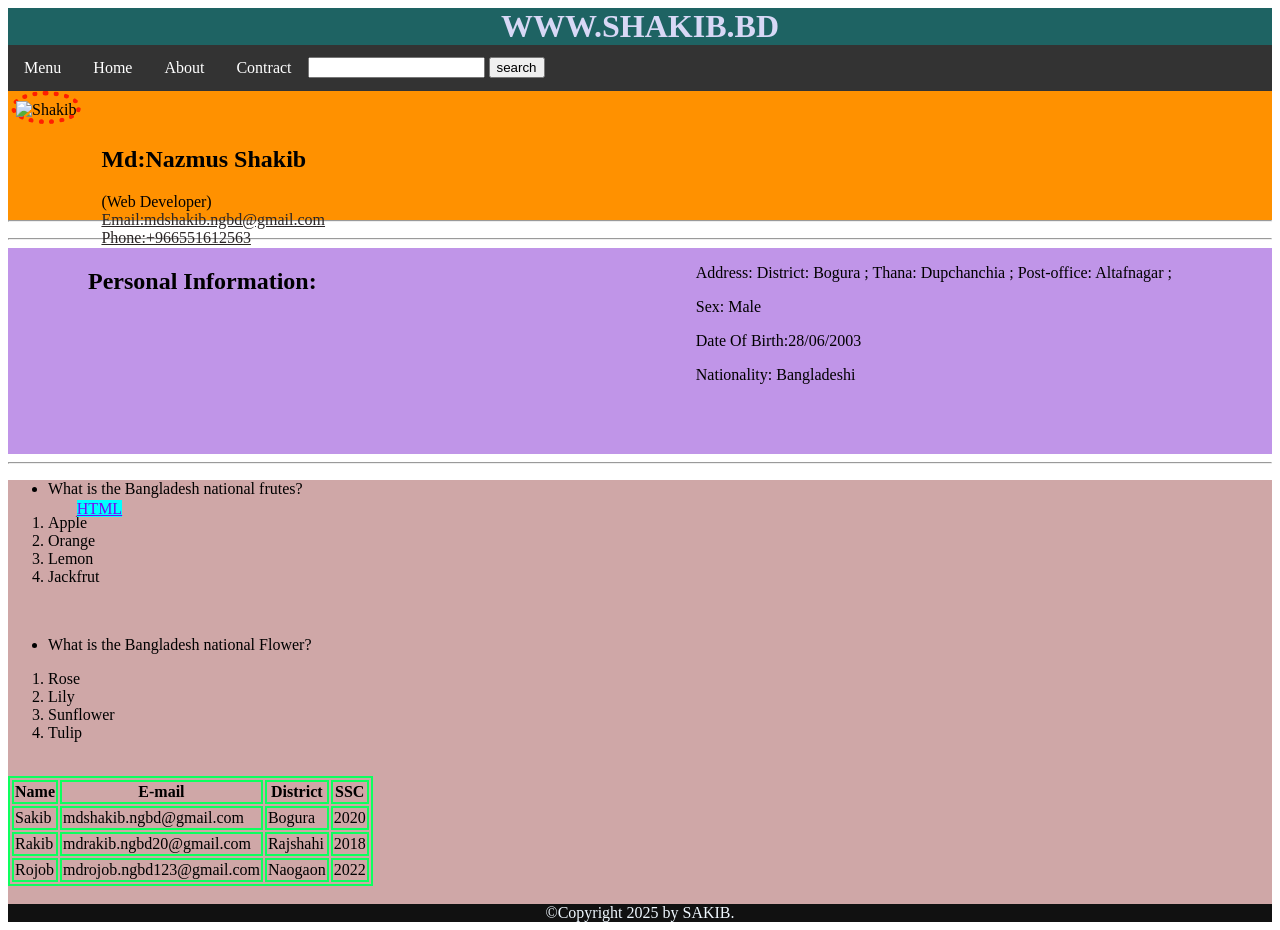
==== index.html @ 8a2e0972 "well done" ====
<!DOCTYPE html>
<html lang="en">
<head>
    <meta charset="UTF-8">
    <meta name="viewport" content="width=device-width, initial-scale=1.0">
    <title>test</title>
    <link rel="stylesheet" href="style.css">
    <link rel="shortcut icon" href="th.jpg" type="image/x-icon">
</head>
<body>
<!--Head section-->    
 <header>
    <h1 id="head1">WWW.SHAKIB.BD</h1>
<nav>
<ul class="navi">
    <li><a href="">Menu</a></li>
    <li><a href="">Home</a></li>
    <li><a href="">About</a></li>
    <li><a href="">Contract</a></li>
  
        <input class="s" type="text">
        <input class="s" type="submit" value="search">
   
</ul>


</nav>

 </header>   
 <!--bio data--> 
 <main>
<section class="Section-1">   
    <div class="pic" >
        <img class="ss" src="ss.jpg.png" alt="Shakib">    
        </div>

<div class= "name">
<h2 class="name1">Md:Nazmus Shakib</h2> 
<Span class="web">(Web Developer)</span>   
    <div class="info">
        <span class="info1"><a href="mailto:Email:mdshakib.ngbd@gmail.com">Email:mdshakib.ngbd@gmail.com</a></span> <br>  
        <span class="info2"><a href="tel:Email:+966551612563">Phone:+966551612563</a></span>   
       </div>    
</div>




</div>

<div class="part">

</div>

<div class="horr">
<hr /> 

</div>
</section> 
<div class="part1">

</div>
<hr>
<section class="section-2">
<div class="part1-left">  
<h1>Personal Information:</h1>
<div class="ht">
    <a id="tulip" href="">HTML 
    <Span class="tulip1">HYPER TEXT MARKUP LANGUAGE.</Span>    
    </a>
    
    </div><br><br><br>
</div>  
<div class="part2-right">
<p>Address:   District: Bogura ; Thana: Dupchanchia ; Post-office: Altafnagar ;</p>
<p>Sex: Male</p>
<p>Date Of Birth:28/06/2003
<p>Nationality: Bangladeshi</p>
<br>
<br><br>

</div>
<div class="part">

</div>
<div class="horr">
    
</div>


   
   

    </section><hr>
 <main>
    <section class="section-3">
<div>

<ul><li>What is the Bangladesh national frutes?</li></ul><br>
<ol>
<li>Apple</li><br>
<li>Orange</li><br>
<li>Lemon</li><br>
<li>Jackfrut</li><br>

</ol>
<br>
<ul><li>What is the Bangladesh national Flower?</li></ul><br>
<ol>
<li>Rose</li><br>
<li>Lily</li><br>
<li>Sunflower</li><br>
<li>Tulip</li><br>



</ol>

</div>
<br>
<div>
<table>
<tr>
<th>Name</th>
<th>E-mail</th>
<th>District</th>
<th>SSC</th>
</tr>

<tr>
   
    <td>Sakib</td>
    <td>mdshakib.ngbd@gmail.com</td>
    <td>Bogura</td>
    <td>2020</td>
</tr>
<tr>
    
    <td>Rakib</td>
    <td>mdrakib.ngbd20@gmail.com</td>
    <td>Rajshahi</td>
    <td>2018</td>
</tr>

<tr>
    
    <td>Rojob</td>
    <td>mdrojob.ngbd123@gmail.com</td>
    <td>Naogaon</td>
    <td>2022</td>
</tr>



</table><br>

</Div>
</section>


</section>





 
 <footer class="Last">
  <span id="footer1">  &copy;Copyright 2025 by SAKIB.</span>
 </footer>
</body>
</html>
---- style.css ----
/*..header part..*/
#head1{
    margin: 0%;
    padding: 0%;
text-align: center;
color: rgb(216, 216, 246);
background-color: rgb(30, 99, 99); 

}
#head1:hover{
background-color: #eb3b3b;
}
.navi{
    list-style-type: none;
    margin: 0%;
    padding: 0%;
    background-color: #333;
    overflow: hidden;
}
li{
    float: left;

}
li a{
    display: block;
    text-align: center;
    color: white;
    padding: 14px 16px;
    text-decoration: none;
}
li a:hover{
    background-color: #111;
}
.s{
    margin-top: 12px;
}
.s:hover{
    border: 3px solid red;
}

/*..Main part..*/
.Section-1{
    margin: 0%;
    padding: 0%;
    max-width:100%;
    max-height: 219px;
    background-color: rgb(255, 145, 0);
}
.pic{
   border: 5px rgb(255, 30, 0) dotted;
   border-radius: 100%;
    float: left;
    margin-left: 3px;
  
}
.pic:hover{
    border-color: rgb(4, 255, 255);
}

.name{
    position: relative;

top: 35px;
left: 20px;
float: left;

}
.name1:hover{
    background-color: aqua;
}
.name:hover{
    background-color: rgb(26, 137, 137);
}
.web:hover{
  background-color: #eb3b3b;
  color: #333;
}
.info{
color: aquamarine;
}
.info1 a{
color: #2a2525;
}
.info1 a:hover{
    background-color: #ba2a2a;
    }
.info2 a{
    color: #2a2525;
    }
    .info2 a:hover{
        background-color: #ba2a2a;
        }



.section-2{
    background-color: rgb(192, 149, 232);
}

.part{
    clear: both;
}

.part1{
    clear: both;
}
.part1-left{
    float: left;
    margin-left: 80px;
}
.part2-right{
    float: right;
  margin-right: 100px;
    
}
.body2{
    margin: 0%;
    padding: 0%;

}
#input-1{
  margin: 12px;
 
}
#input-1:hover{
    border: 2px solid red;
}
#input-2:hover{
    border: 2px solid rgb(255, 0, 0);
    
}
#tulip{
color: rgb(120, 6, 243); 
background-color: aqua;  
position: relative; 
top: 5px;
}
#tulip .tulip1{
    visibility: hidden;
   position: absolute;
   background-color: aqua;
   border: 3px solid red; 
   border-radius: 5px;
   border-width: 5px;
   padding: 2px;
  left:55px;
}
#tulip:hover .tulip1{
    visibility: visible;
}
#id1{
    color: blueviolet;
    margin-top: 8%;
}
#id2{
    border: 5px solid red;
    width: 300px;
    height: 150px;
    overflow: scroll;
}
.Last{
    background-color: #111;
    color: aliceblue;
    text-align: center;
}


/*..header part..*/
#head1{
    margin: 0%;
    padding: 0%;
text-align: center;
color: rgb(216, 216, 246);
background-color: rgb(30, 99, 99); 

}
#head1:hover{
background-color: #eb3b3b;
}
.navi{
    list-style-type: none;
    margin: 0%;
    padding: 0%;
    background-color: #333;
    overflow: hidden;
}
li{
    float: left;

}
li a{
    display: block;
    text-align: center;
    color: white;
    padding: 14px 16px;
    text-decoration: none;
}
li a:hover{
    background-color: #111;
}
.s{
    margin-top: 12px;
}
.s:hover{
    border: 3px solid red;
}
.ss{
    width: 200px;
    height: 200px;
    margin-top: 5px;
}
/*..Main part..*/
.Sec-1{
    background-color: rgb(210, 131, 26);
}
.p{
    border: 6px dotted red;
    border-radius: 100%;
    float: left;
    margin-left: 3px;
}
.p:hover{
    border-color: aqua;
}
.left{
    float: left;
    text-align: center;
    margin-top:48px ;
    margin-left: 15px;

}
.left:hover{
    background-color: rgb(55, 132, 132);
    color: rgb(255, 255, 255);
}
.right{
    
    float: left;
    margin-top: 80px;
    margin-left: 18px;
   
}
.right a{
    text-decoration: none;
    color: #111;
   
    font-weight: 16px;
}
.right a:hover{
    background-color: #de6969;
    text-decoration: underline;
}

.map{
    float: right;
    margin-top: 15px;

}


.part{
    clear: both;
}
.hor{

border: 3px solid rgb(135, 59, 8);
border-radius: 20px;

}
.part1{
    clear: both;
}
.part1-left{
    float: left;
    margin-left: 80px;
}
.part2-right{
    float: right;
  margin-right: 100px;
    
}
.body2{
    margin: 0%;
    padding: 0%;

}
#input-1{
  margin: 12px;
 
}
#input-1:hover{
    border: 2px solid red;
}
#input-2:hover{
    border: 2px solid rgb(255, 0, 0);
    
}
#tulip{
color: rgb(120, 6, 243); 
background-color: aqua;  
position: relative; 
top: 5px;
}

#id1{
    color: blueviolet;
    margin-top: 8%;
}
#id2{
    border: 5px solid red;
    width: 300px;
    height: 150px;
    overflow: scroll;
}
.ht{
    position: absolute;
    top: 55%;
    left: 6%;
   
}
#tulip .tulip1{
    visibility: hidden;
   position: absolute;
   background-color: aqua;
   border: 3px solid rgb(247, 69, 69); 
   border-radius: 3px;
   border-width: 3px;
   padding: 1px;
  left:55px;
}
#tulip:hover .tulip1{
    visibility: visible;
}
.section-3{
    background-color: #cfa7a7;
}

table,th,td{
    border:2px solid rgb(13, 255, 94);
}

.Last{
    background-color: #111;
    color: aliceblue;
    text-align: center;
}
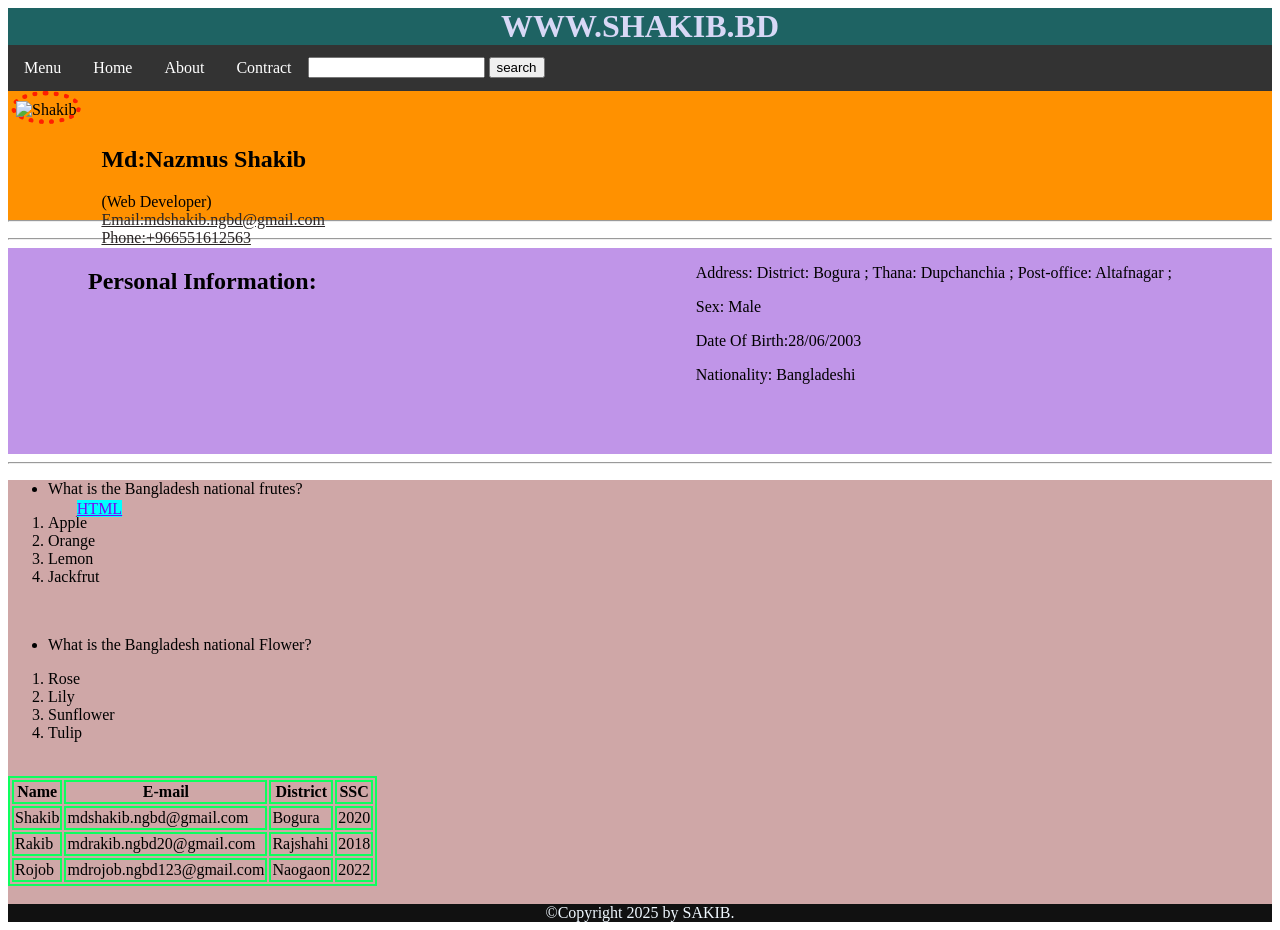
==== commit d953218a: "Add Now This" ====
--- a/index.html
+++ b/index.html
@@ -129,7 +129,7 @@
 
 <tr>
    
-    <td>Sakib</td>
+    <td>Shakib</td>
     <td>mdshakib.ngbd@gmail.com</td>
     <td>Bogura</td>
     <td>2020</td>
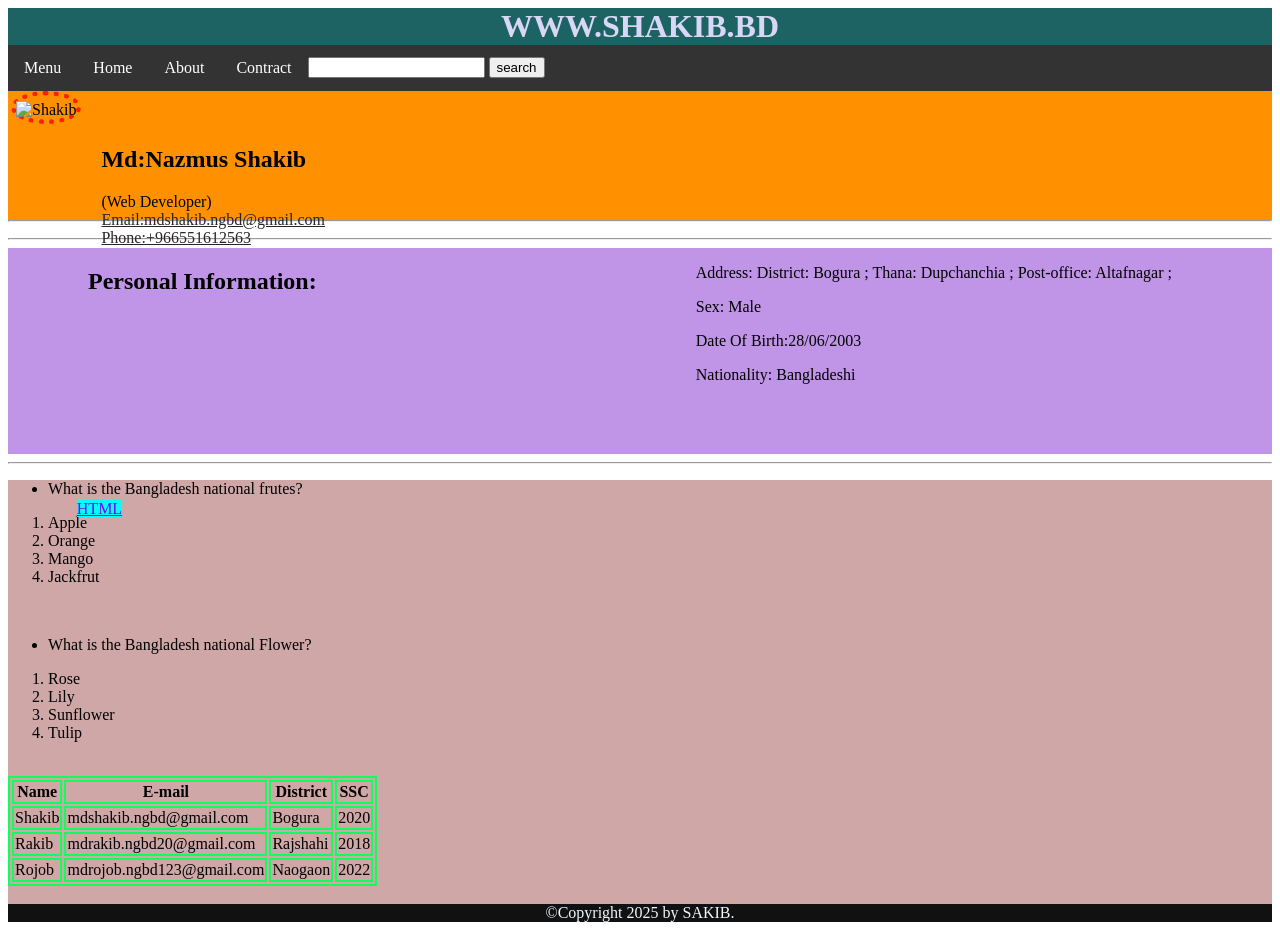
==== commit 7f88dc71: "added" ====
--- a/index.html
+++ b/index.html
@@ -100,7 +100,7 @@
 <ol>
 <li>Apple</li><br>
 <li>Orange</li><br>
-<li>Lemon</li><br>
+<li>Mango</li><br>
 <li>Jackfrut</li><br>
 
 </ol>
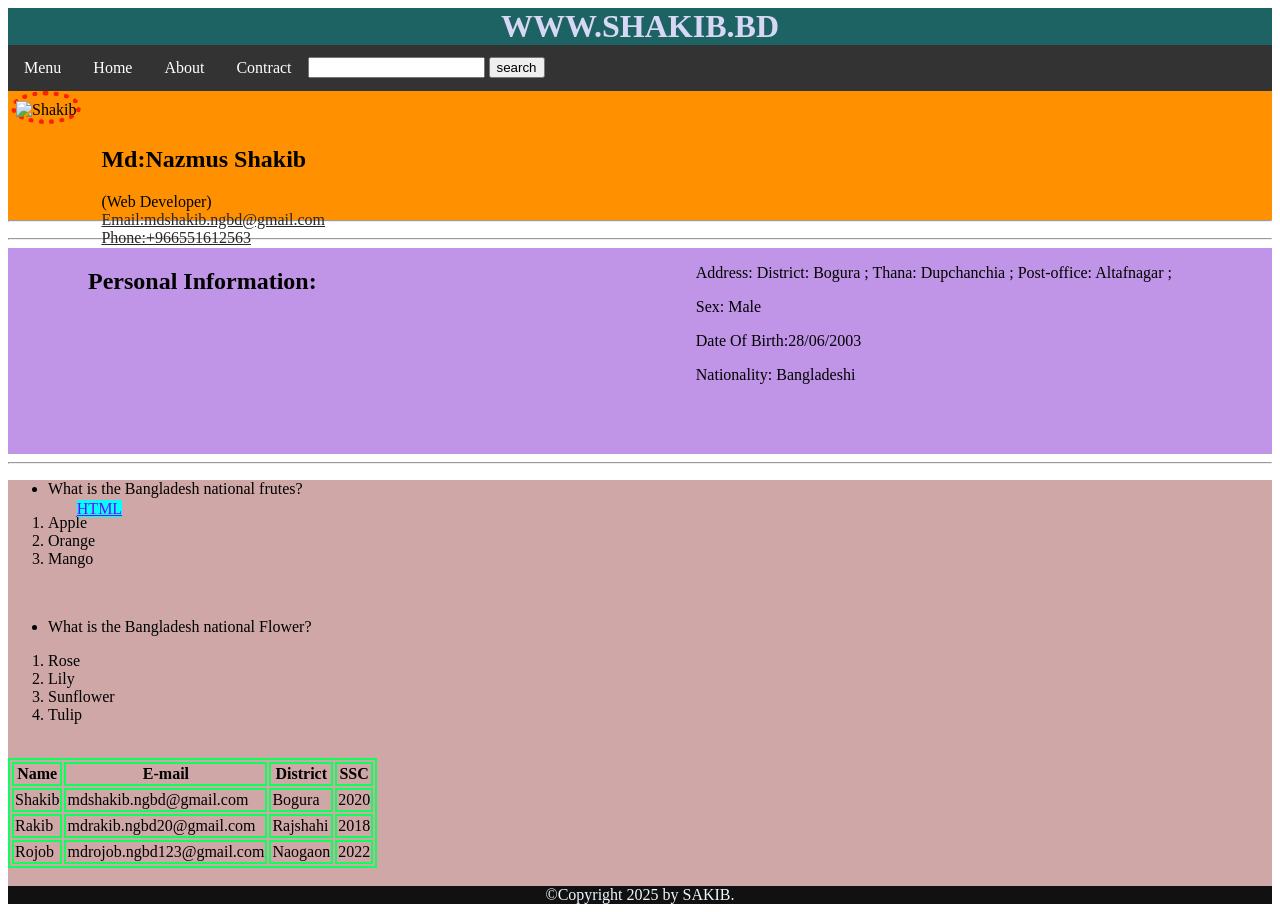
==== commit 27a80637: "All done" ====
--- a/index.html
+++ b/index.html
@@ -101,7 +101,6 @@
 <li>Apple</li><br>
 <li>Orange</li><br>
 <li>Mango</li><br>
-<li>Jackfrut</li><br>
 
 </ol>
 <br>
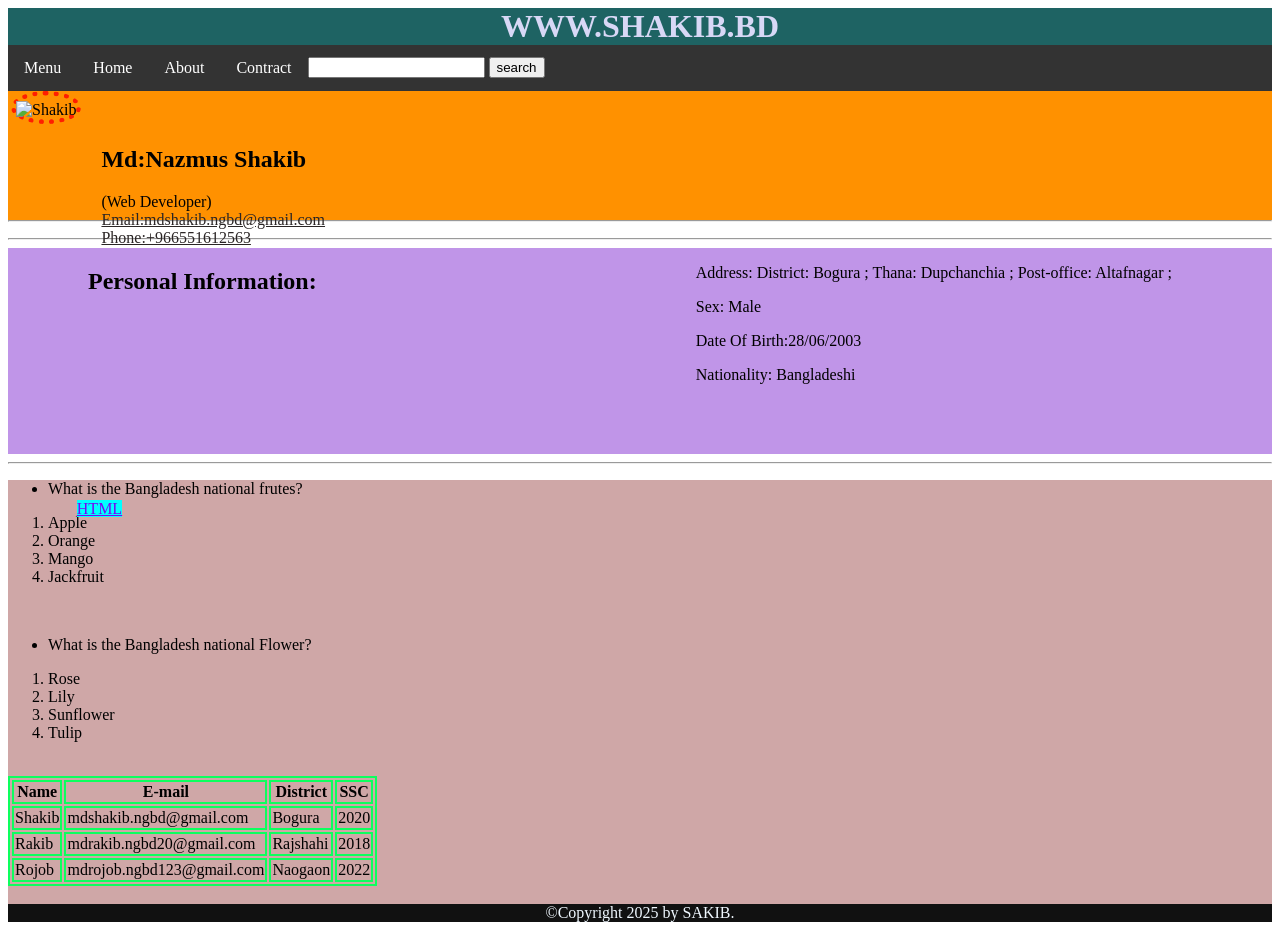
==== commit 51c78f27: "Right its" ====
--- a/index.html
+++ b/index.html
@@ -101,6 +101,7 @@
 <li>Apple</li><br>
 <li>Orange</li><br>
 <li>Mango</li><br>
+<li>Jackfruit</li><br>
 
 </ol>
 <br>
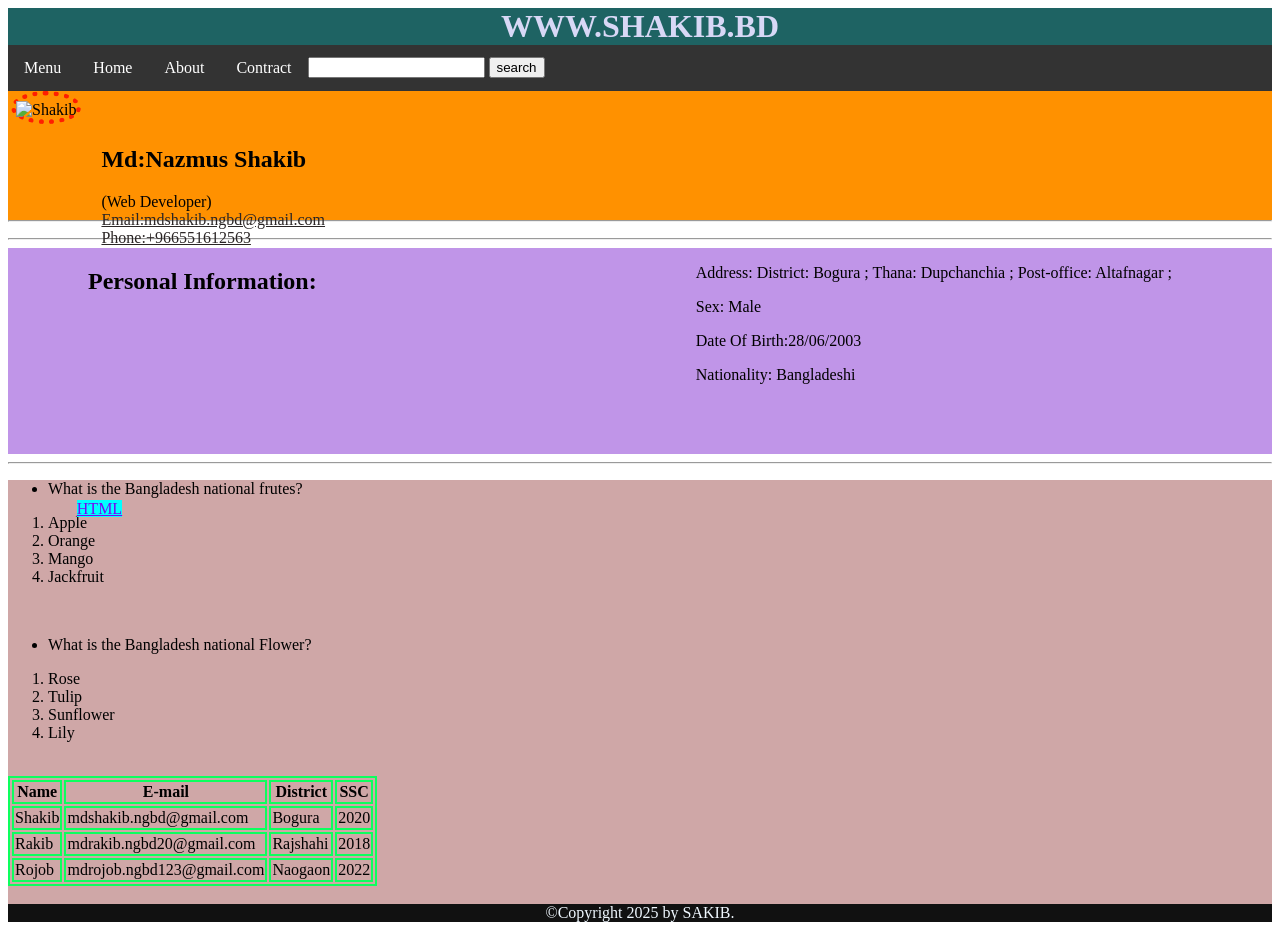
==== commit 7cdb2b36: "please add this" ====
--- a/index.html
+++ b/index.html
@@ -108,9 +108,9 @@
 <ul><li>What is the Bangladesh national Flower?</li></ul><br>
 <ol>
 <li>Rose</li><br>
+<li>Tulip</li><br>
+<li>Sunflower</li><br>
 <li>Lily</li><br>
-<li>Sunflower</li><br>
-<li>Tulip</li><br>
 
 
 
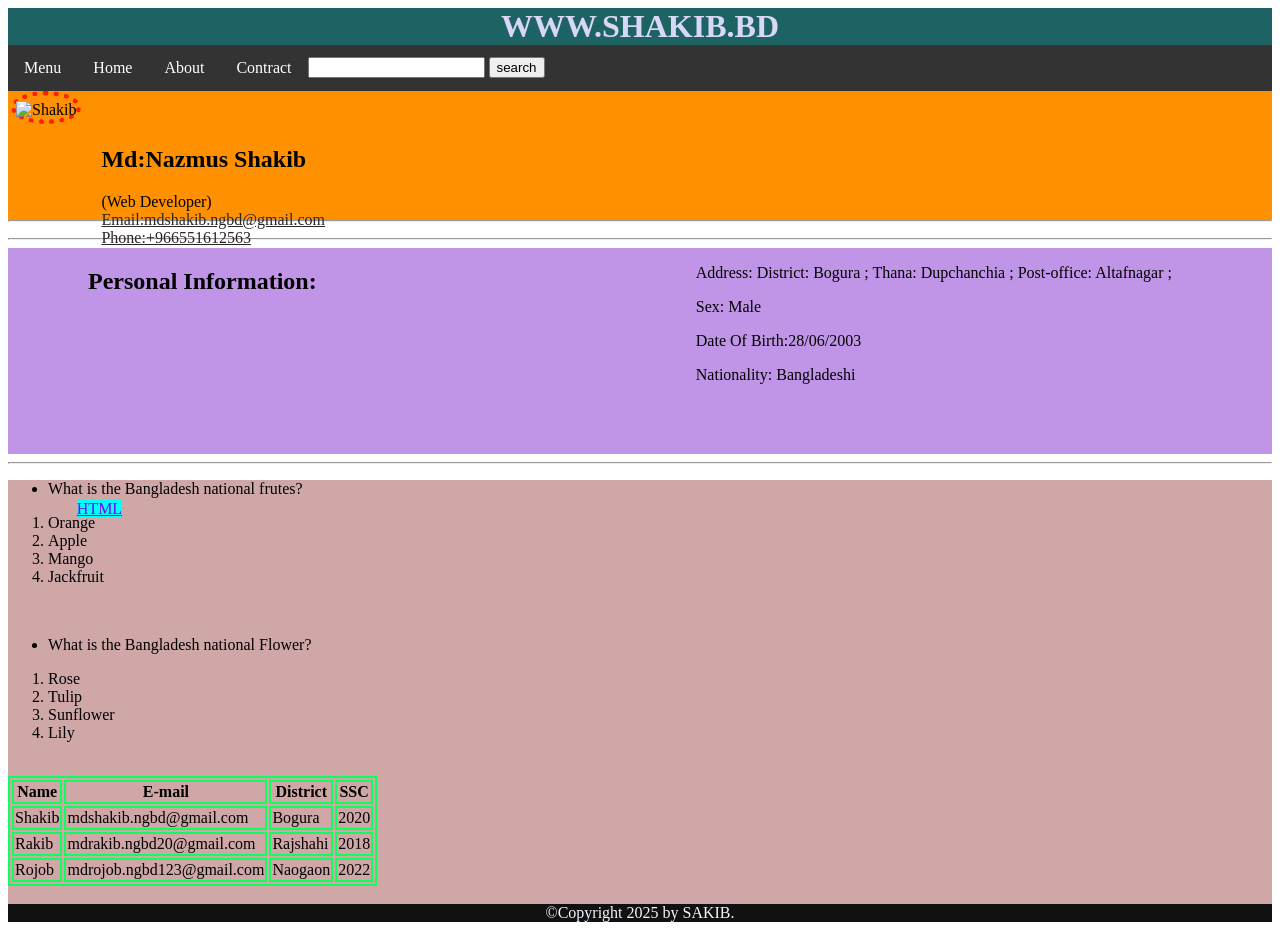
==== commit 9452024b: "added done" ====
--- a/index.html
+++ b/index.html
@@ -98,8 +98,8 @@
 
 <ul><li>What is the Bangladesh national frutes?</li></ul><br>
 <ol>
+<li>Orange</li><br>
 <li>Apple</li><br>
-<li>Orange</li><br>
 <li>Mango</li><br>
 <li>Jackfruit</li><br>
 
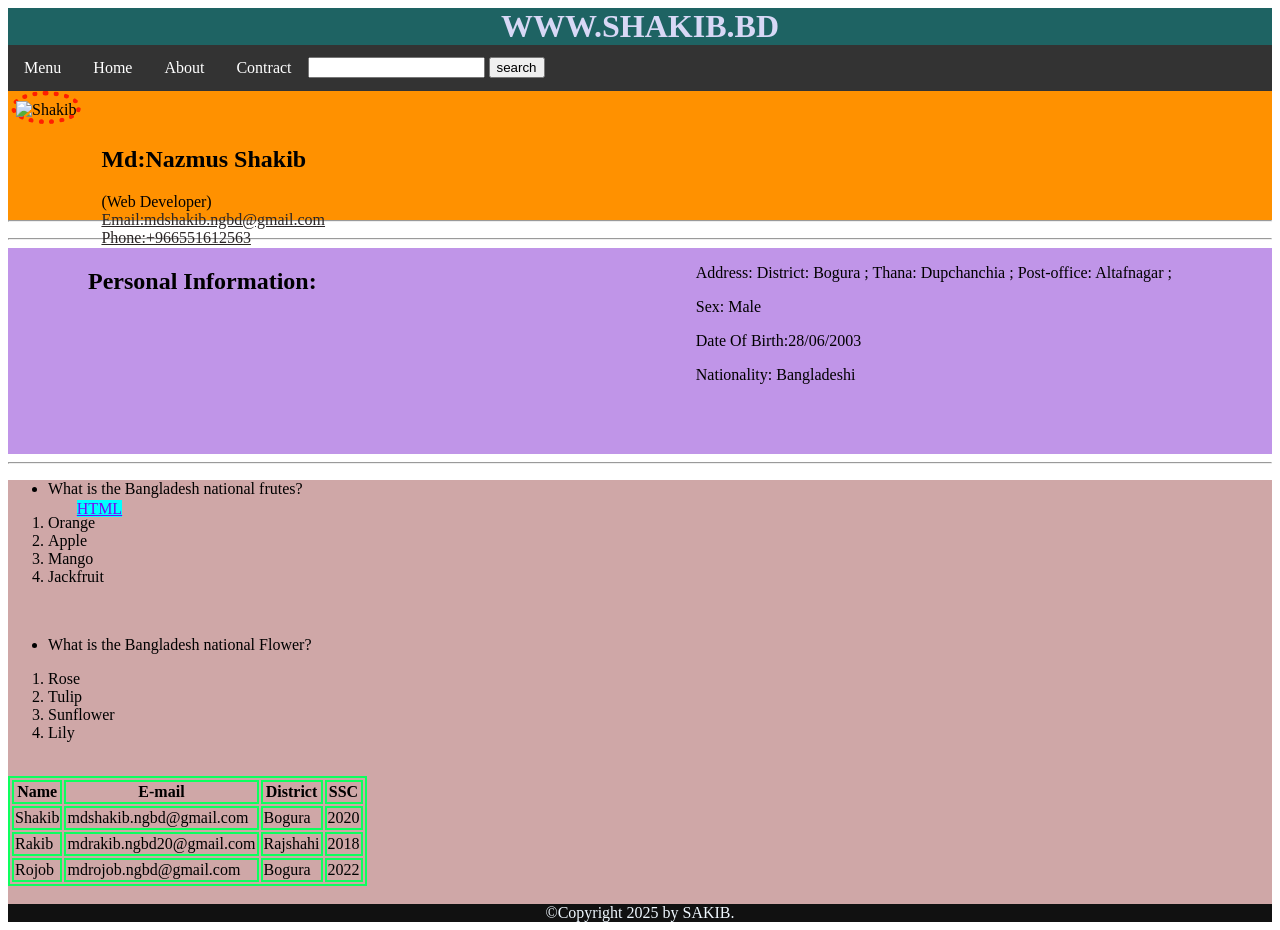
==== commit 4499257c: "always add" ====
--- a/index.html
+++ b/index.html
@@ -145,8 +145,8 @@
 <tr>
     
     <td>Rojob</td>
-    <td>mdrojob.ngbd123@gmail.com</td>
-    <td>Naogaon</td>
+    <td>mdrojob.ngbd@gmail.com</td>
+    <td>Bogura</td>
     <td>2022</td>
 </tr>
 
